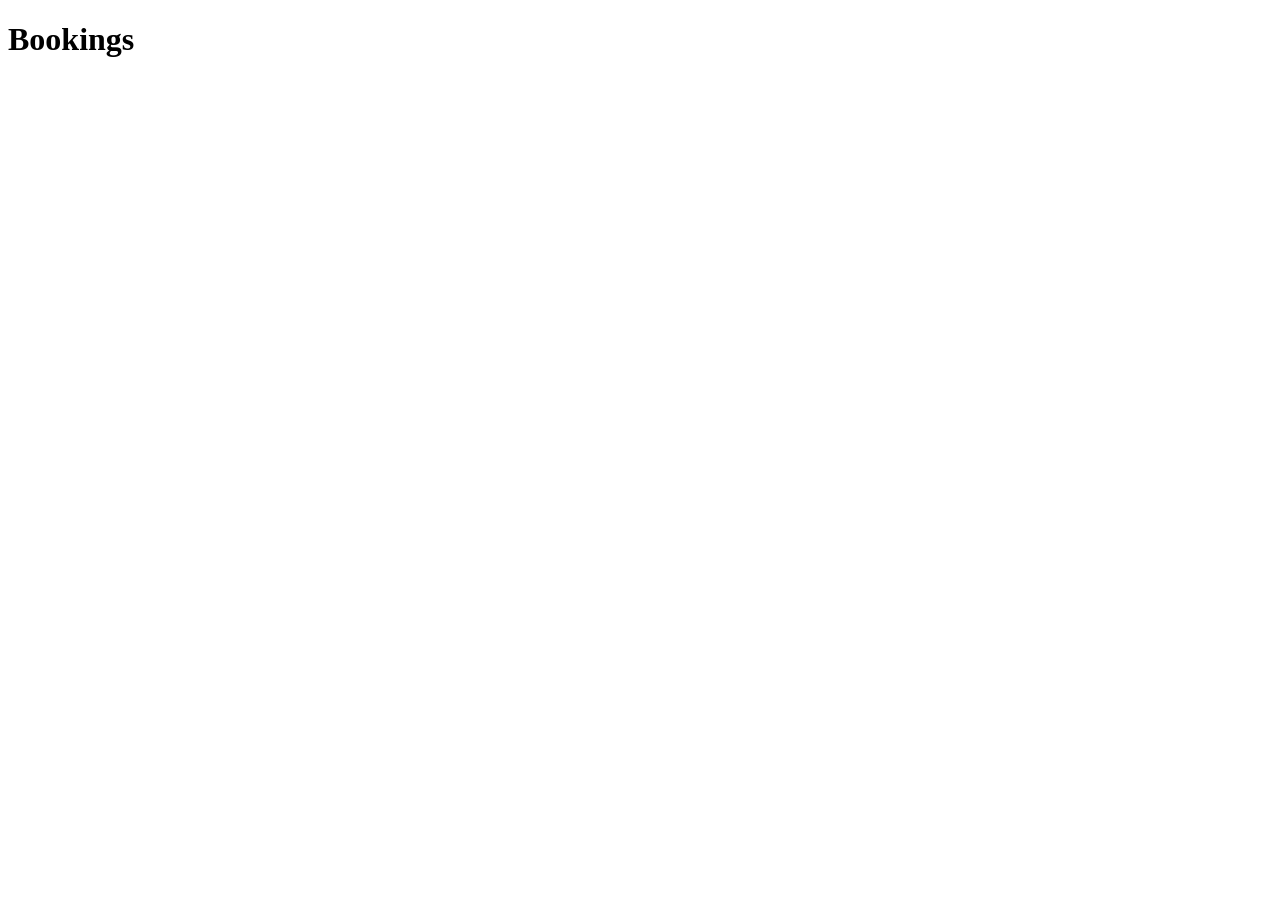
==== bookings.html @ 55774487 "sport v-1" ====
<!DOCTYPE html>
<html lang="en">
<head>
    <meta charset="UTF-8">
    <meta name="viewport" content="width=device-width, initial-scale=1.0">
    <title>Bookings</title>
</head>
<body>
    <h1>Bookings</h1>
</body>
</html>
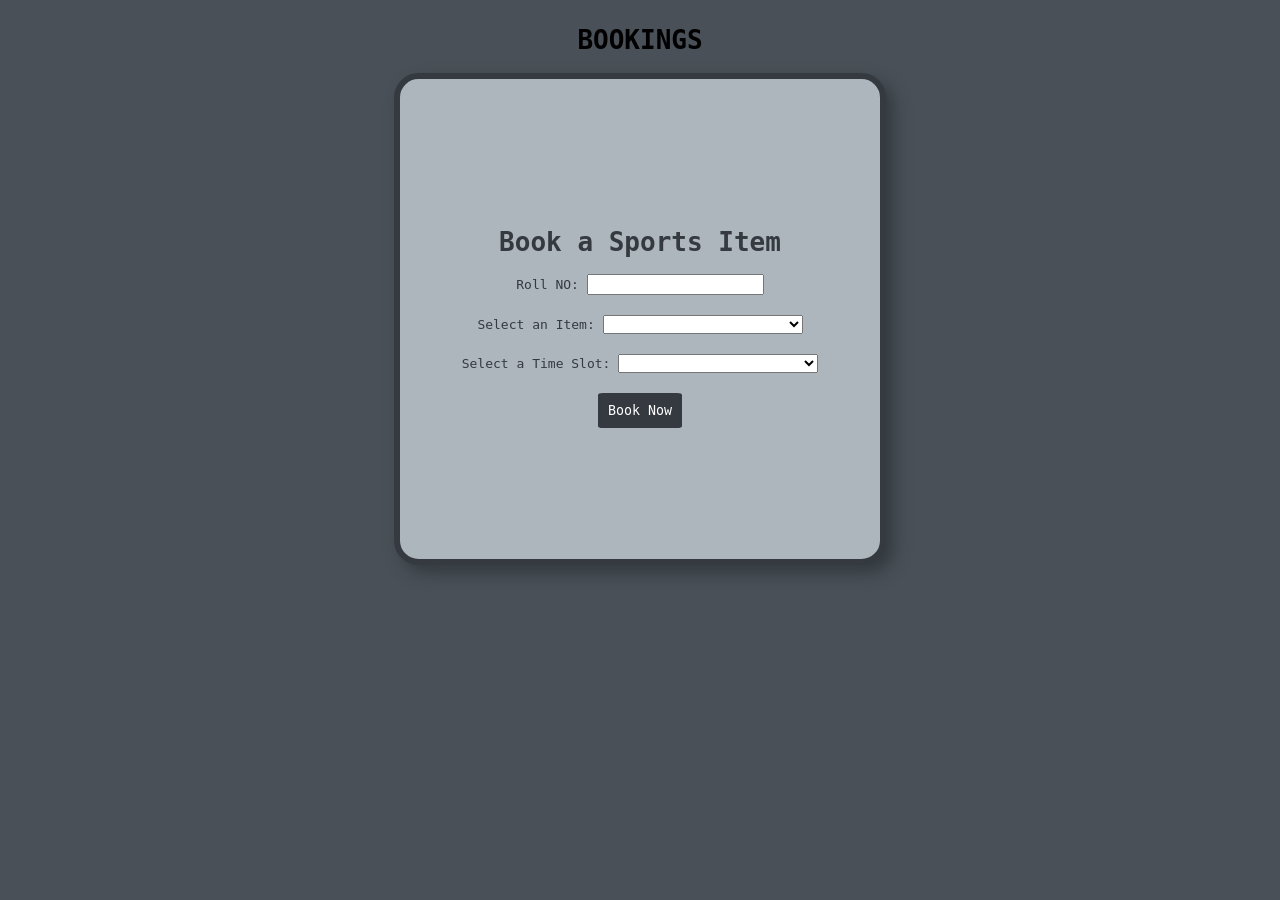
==== commit eb0301c5: "bookings v-1" ====
--- a/bookings.html
+++ b/bookings.html
@@ -4,8 +4,30 @@
     <meta charset="UTF-8">
     <meta name="viewport" content="width=device-width, initial-scale=1.0">
     <title>Bookings</title>
+    <link rel="stylesheet" href="bookings.css">
 </head>
 <body>
-    <h1>Bookings</h1>
+    <h1>BOOKINGS</h1>
+    <div class="container">
+        <h1>Book a Sports Item</h1>
+
+        <div>
+            <label for="userName">Roll NO:</label>
+            <input type="text" id="rollno">
+        </div>
+        <div class="item">
+            <label for="itemSelect">Select an Item:</label>
+            <select id="itemSelect"></select>
+        </div>
+
+        <div class="timeslot">
+            <label for="timeSlotSelect">Select a Time Slot:</label>
+            <select id="timeSlotSelect"></select>
+        </div>
+
+        <button id="bookButton" disabled>Book Now</button>
+
+        <div id="message"></div>
+    </div>
 </body>
 </html>
--- a/bookings.css
+++ b/bookings.css
@@ -0,0 +1,54 @@
+body {
+    font-family: monospace;
+    /* margin: 20px; */
+    display: flex;
+    flex-direction: column;
+    justify-content: center;
+    align-items: center;
+    background-color: #495057;
+}
+.container {
+    /* margin-top: 7%; */
+    display: flex;
+    flex-direction: column;
+    /* display: block; */
+    border: solid 6px #343a40;
+    box-shadow: 8px 8px 16px;
+    width: 30rem;
+    height: 30rem;
+    align-items: center;
+    justify-content: center;
+    /* margin: auto; */
+    background-color: #adb5bd;
+    color: #343a40;
+    align-items: center;
+    justify-content: center;
+    border-radius: 5%;
+}
+.item, .timeslot, #rollno{
+    /* display: block; */
+     margin-bottom: 20px; 
+     /* justify-content: center; */
+}
+button {
+    padding: 10px;
+    background-color: #343a40;
+    color: white;
+    border: none;
+    cursor: pointer;
+    font-family: monospace;
+    border-radius: 6%;
+}
+button:hover{
+    background-color: #212529;
+    color: rgb(36, 134, 36);
+    font-size: 1rem;
+    box-shadow: 2px 2px 4px;
+}
+/* button:disabled {
+    background-color: #ccc;
+} */
+
+select{
+    width: 200px;
+}
